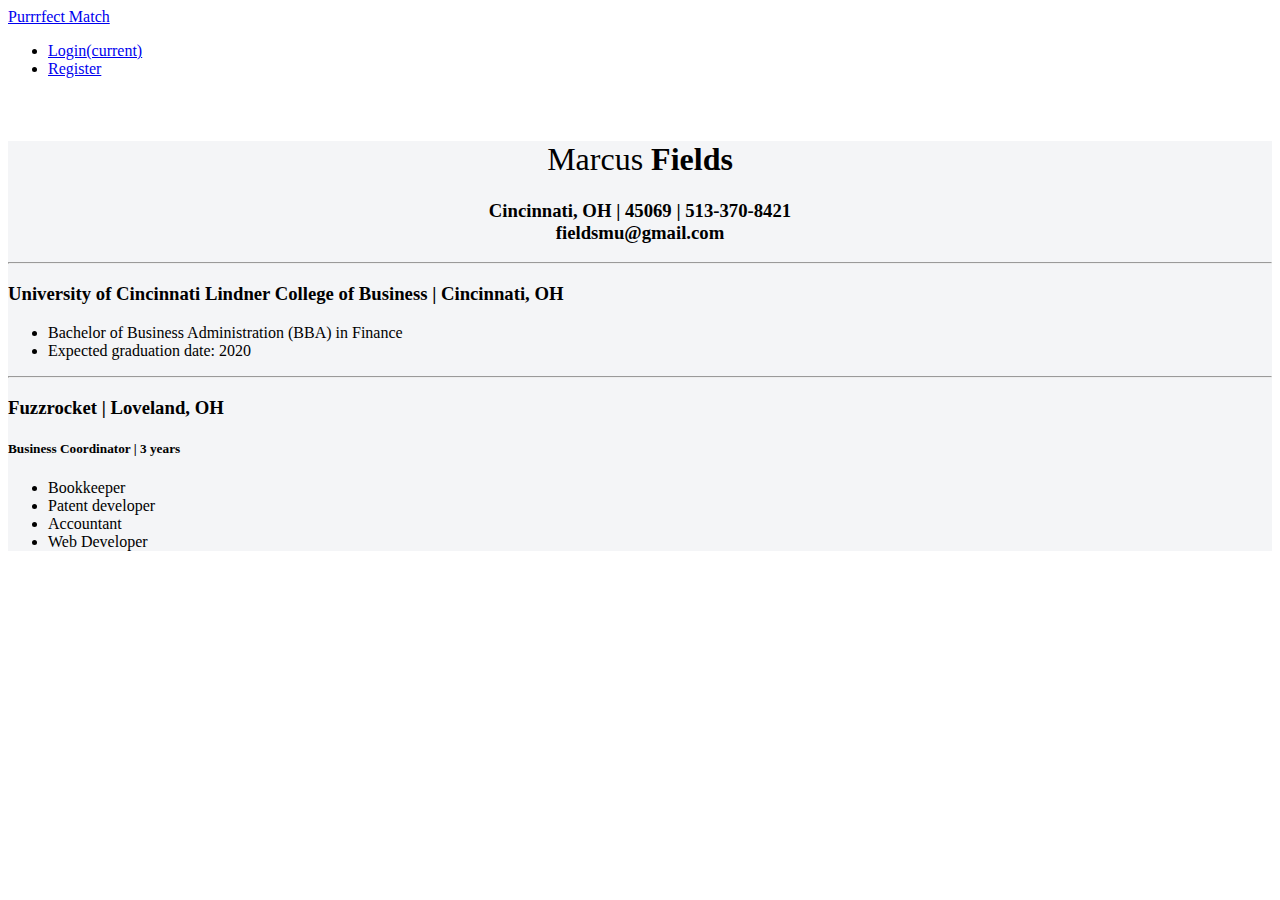
==== views/index.html @ dcafe365 "added jumbotron" ====
<!doctype html>
<html lang="en">
<head>
    <meta charset="UTF-8">
    <meta name="viewport" content="width=device-width, initial-scale=1.0">
    <meta http-equiv="X-UA-Compatible" content="ie=edge">
    <link href="https://stackpath.bootstrapcdn.com/bootstrap/4.1.1/css/bootstrap.min.css" rel="stylesheet" integrity="sha384-WskhaSGFgHYWDcbwN70/dfYBj47jz9qbsMId/iRN3ewGhXQFZCSftd1LZCfmhktB" crossorigin="anonymous">
    <link rel="stylesheet" href="https://use.fontawesome.com/releases/v5.0.13/css/all.css" integrity="sha384-DNOHZ68U8hZfKXOrtjWvjxusGo9WQnrNx2sqG0tfsghAvtVlRW3tvkXWZh58N9jp" crossorigin="anonymous">
    <link rel="stylesheet" type="text/css" href="../stylesheets/index.css">
    <title>Purrrfect Match</title>
</head>
<!-- this is how you make a comment -->
<body id="bootstrap-overrides">
    <nav class="navbar navbar-expand-lg navbar-light bg-light">
        <a class="navbar-brand" href="#">Purrrfect Match</a>
        
        <div class="collapse navbar-collapse" id="navbarSupportedContent">
            <ul class="navbar-nav ml-auto">
            <li class="nav-item active">
                <a href="#" class="nav-link"><i class="fas fa-sign-in-alt"></i> Login<span class="sr-only">(current)</span></a>
            </li>
            <li class="nav-item active">
                <a href="#" class="nav-link"><i class="fas fa-user-plus"></i> Register</a>
            </li>
            </ul>
        </div> 
    </nav>

    <div class="text jumbotron container col-xl-10" style="text-align: center;">
        <h1>
            <span style="font-weight: lighter">Marcus </span>
            <span style="font-weight: bold">Fields</span>
        </h1>
        <h3>
            <span>Cincinnati, OH</span>
            <span> | 45069</span>
            <span> | 513-370-8421</span><br>
            <span>fieldsmu@gmail.com</span>
        </h3>
        <hr>
        <div class="text" style="text-align: left;">
            <h3>University of Cincinnati Lindner College of Business | Cincinnati, OH</h3>
            <ul>
                <li>Bachelor of Business Administration (BBA) in Finance</li>
                <li>Expected graduation date: 2020</li>
            </ul>
            <hr>
            <h3>Fuzzrocket | Loveland, OH</h3>
            <h5>Business Coordinator | 3 years</h5>
            <ul>
                <li>Bookkeeper</li>
                <li>Patent developer</li>
                <li>Accountant</li>
                <li>Web Developer</li>
            </ul>
        </div>
    </div>
</body>
</html>
---- stylesheets/index.css ----
body {
    background-image: url(https://images.unsplash.com/photo-1465635290539-cac59213cba3?ixlib=rb-0.3.5&s=198203c33d95799182f2997e2e5a9b80&auto=format&fit=crop&w=1500&q=80);
    background-size: cover;
}

.jumbotron {
    background: rgba(233, 236, 239, 0.5); 
    margin-top: 5%;
}
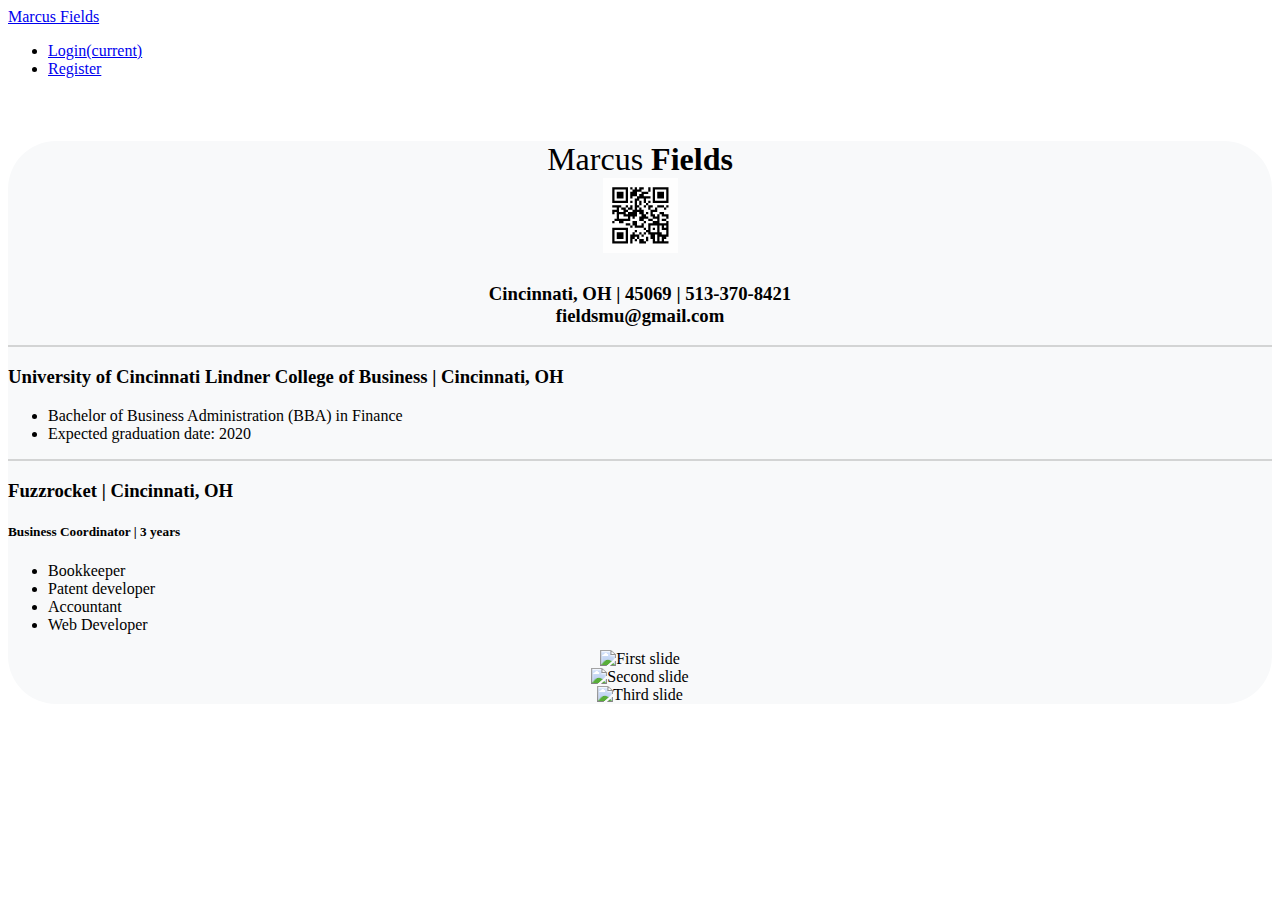
==== commit ce9b5b6d: "added new stuff" ====
--- a/views/index.html
+++ b/views/index.html
@@ -1,5 +1,5 @@
 <!doctype html>
-<html lang="en">
+<html lang="en" id="bootstrap-overrides">
 <head>
     <meta charset="UTF-8">
     <meta name="viewport" content="width=device-width, initial-scale=1.0">
@@ -10,9 +10,9 @@
     <title>Purrrfect Match</title>
 </head>
 <!-- this is how you make a comment -->
-<body id="bootstrap-overrides">
+<body>
     <nav class="navbar navbar-expand-lg navbar-light bg-light">
-        <a class="navbar-brand" href="#">Purrrfect Match</a>
+        <a class="navbar-brand" href="#">Marcus Fields</a>
         
         <div class="collapse navbar-collapse" id="navbarSupportedContent">
             <ul class="navbar-nav ml-auto">
@@ -27,16 +27,27 @@
     </nav>
 
     <div class="text jumbotron container col-xl-10" style="text-align: center;">
-        <h1>
-            <span style="font-weight: lighter">Marcus </span>
-            <span style="font-weight: bold">Fields</span>
-        </h1>
-        <h3>
-            <span>Cincinnati, OH</span>
-            <span> | 45069</span>
-            <span> | 513-370-8421</span><br>
-            <span>fieldsmu@gmail.com</span>
-        </h3>
+        <div id="header">
+            <h1 class="heading">
+                <div>
+                    <span style="font-weight: lighter">Marcus </span>
+                    <span style="font-weight: bold">Fields</span>
+                </div>
+                <div id="git">
+                    <i class="fab fa-github"></i>
+                    <span> </span>
+                    <img id="qrcode" src="../frame.png">   
+                </div>
+            </h1>
+        </div>
+        <div>
+            <h3 class="heading">
+                <span>Cincinnati, OH</span>
+                <span> | 45069</span>
+                <span> | 513-370-8421</span><br>
+                <span>fieldsmu@gmail.com</span>
+            </h3>
+        </div>
         <hr>
         <div class="text" style="text-align: left;">
             <h3>University of Cincinnati Lindner College of Business | Cincinnati, OH</h3>
@@ -45,7 +56,7 @@
                 <li>Expected graduation date: 2020</li>
             </ul>
             <hr>
-            <h3>Fuzzrocket | Loveland, OH</h3>
+            <h3>Fuzzrocket | Cincinnati, OH</h3>
             <h5>Business Coordinator | 3 years</h5>
             <ul>
                 <li>Bookkeeper</li>
@@ -54,6 +65,40 @@
                 <li>Web Developer</li>
             </ul>
         </div>
+        <div id="carouselExampleSlidesOnly" class="carousel slide" data-ride="carousel">
+            <div class="carousel-inner">
+              <div class="carousel-item active">
+                <img class="d-block w-100" src="https://images.unsplash.com/photo-1506014739647-c231072489c4?ixlib=rb-0.3.5&ixid=eyJhcHBfaWQiOjEyMDd9&s=6df3c0c47a9d3f2459f2976d89881b8e&auto=format&fit=crop&w=1567&q=80" alt="First slide">
+              </div>
+              <div class="carousel-item">
+                <img class="d-block w-100" src="https://images.unsplash.com/photo-1442291928580-fb5d0856a8f1?ixlib=rb-0.3.5&ixid=eyJhcHBfaWQiOjEyMDd9&s=d160ffd5e066d0635e0f7319707531df&auto=format&fit=crop&w=1489&q=80" alt="Second slide">
+              </div>
+              <div class="carousel-item">
+                <img class="d-block w-100" src="https://images.unsplash.com/photo-1502226376478-6ddfe7182fd3?ixlib=rb-0.3.5&ixid=eyJhcHBfaWQiOjEyMDd9&s=44723a6e9c527039a1ad526d844d5222&auto=format&fit=crop&w=1350&q=80" alt="Third slide">
+              </div>
+            </div>
+          </div>
     </div>
+    <!-- <div id="carouselExampleControls" class="carousel slide" data-ride="carousel">
+        <div class="carousel-inner">
+          <div class="carousel-item active">
+            <img class="d-block w-100" src="https://images.unsplash.com/photo-1506014739647-c231072489c4?ixlib=rb-0.3.5&ixid=eyJhcHBfaWQiOjEyMDd9&s=6df3c0c47a9d3f2459f2976d89881b8e&auto=format&fit=crop&w=1567&q=80" alt="First slide">
+          </div>
+          <div class="carousel-item">
+            <img class="d-block w-100" src="https://images.unsplash.com/photo-1442291928580-fb5d0856a8f1?ixlib=rb-0.3.5&ixid=eyJhcHBfaWQiOjEyMDd9&s=d160ffd5e066d0635e0f7319707531df&auto=format&fit=crop&w=1489&q=80" alt="Second slide">
+          </div>
+          <div class="carousel-item">
+            <img class="d-block w-100" src="https://images.unsplash.com/photo-1502226376478-6ddfe7182fd3?ixlib=rb-0.3.5&ixid=eyJhcHBfaWQiOjEyMDd9&s=44723a6e9c527039a1ad526d844d5222&auto=format&fit=crop&w=1350&q=80" alt="Third slide">
+          </div>
+        </div>
+        <a class="carousel-control-prev" href="#carouselExampleControls" role="button" data-slide="prev">
+          <span class="carousel-control-prev-icon" aria-hidden="true"></span>
+          <span class="sr-only">Previous</span>
+        </a>
+        <a class="carousel-control-next" href="#carouselExampleControls" role="button" data-slide="next">
+          <span class="carousel-control-next-icon" aria-hidden="true"></span>
+          <span class="sr-only">Next</span>
+        </a>
+      </div> -->
 </body>
 </html>--- a/stylesheets/index.css
+++ b/stylesheets/index.css
@@ -1,9 +1,32 @@
 body {
-    background-image: url(https://images.unsplash.com/photo-1465635290539-cac59213cba3?ixlib=rb-0.3.5&s=198203c33d95799182f2997e2e5a9b80&auto=format&fit=crop&w=1500&q=80);
+    background-image: url(https://images.unsplash.com/photo-1504660069764-2b37e279874a?ixlib=rb-0.3.5&ixid=eyJhcHBfaWQiOjEyMDd9&s=7945a4d590c31ea4887f50ab42dd6d17&auto=format&fit=crop&w=1500&q=80);
     background-size: cover;
+    font-family: 'Times New Roman';
+}
+
+hr{
+    border: 1px solid rgba(0, 0, 0, 0.15);
 }
 
 .jumbotron {
-    background: rgba(233, 236, 239, 0.5); 
+    background: #f8f9fa;
     margin-top: 5%;
+    border-radius: 3rem;
+}
+
+.fa-github{
+    font-size-adjust: 4em;
+}
+
+#git{
+    display: inline-block;
+}
+
+#header{
+    text-align: center;
+}
+
+#qrcode{
+    height: 25%;
+    width: 25%;
 }